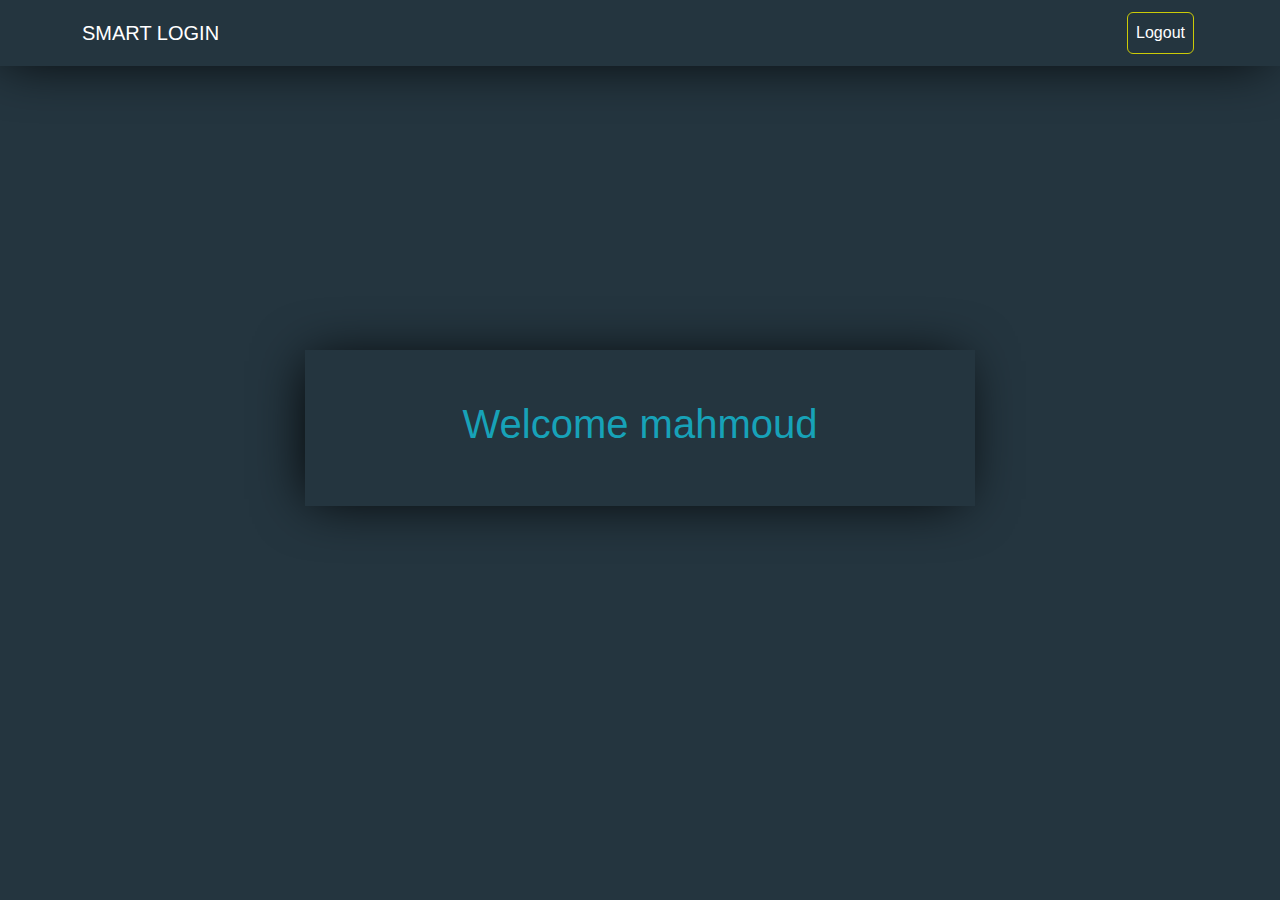
==== home.html @ b6b161cd "Ui project" ====
<!DOCTYPE html>
<html lang="en">
<head>
    <meta charset="UTF-8">
    <meta name="viewport" content="width=device-width, initial-scale=1.0">
    <title>Home</title>
    <link rel="stylesheet" href="css/all.min.css">
    <link rel="stylesheet" href="css/media.css">
    <link rel="stylesheet" href="css/bootstrap.min.css">
    <link rel="stylesheet" href="css/index.css">

</head>
<body>    

    <header >
        <nav class="navbar navbar-expand-lg ">
            <div class="container-fluid container">
                <a class="navbar-brand" href="#">SMART LOGIN</a>
                <button class="navbar-toggler bg-white" type="button" data-bs-toggle="collapse" data-bs-target="#navbarSupportedContent" aria-controls="navbarSupportedContent" aria-expanded="false" aria-label="Toggle navigation">
                <span class="navbar-toggler-icon "></span>
                </button>

                <div class="collapse navbar-collapse" id="navbarSupportedContent">
                    <ul class="navbar-nav ms-auto mb-2 mb-lg-0">
                        <li class="nav-item mt-4 m-lg-1">
                        <a class="nav-link active btn btn-outline-warning  text-white" aria-current="page" href="#">Logout</a>
                        </li>
                    </ul>
                </div>
            </div>
        </nav>
        <div class="landing ">
            <div class="container d-flex justify-content-center">
                <div class="item text-center mt-5">
                    <h2>Welcome mahmoud</h2>
                </div>
            </div>
        </div>
    </header>



    <script src="js/bootstrap.bundle.min.js"></script>
    <script src="js/index.js"></script>
</body>
</html>
---- css/media.css ----
/* // X-Small devices (portrait phones, less than 576px) */
/* // No media query for `xs` since this is the default in Bootstrap */

/* // Small devices (landscape phones, 576px and up) */
@media (min-width: 576px) {
}

/* // Medium devices (tablets, 768px and up) */
@media (min-width: 768px) {

}

/* // Large devices (desktops, 992px and up) */
@media (min-width: 992px) {

}

/* // X-Large devices (large desktops, 1200px and up) */
@media (min-width: 1200px) {
}

/* // XX-Large devices (larger desktops, 1400px and up) */
@media (min-width: 1400px) {
}
---- css/index.css ----
:root {
    --primary-color : #17a2b8;
    --bg-color : #24353f;
}
body {
    font-family: Verdana, Geneva, Tahoma, sans-serif;
}


.login {
    height: 100vh;
    background-color: var(--bg-color);
}

.login  .item {
    padding: 50px;
    box-shadow: -5px 2px 54px -9px rgba(0, 0, 0, 1);
    width: 100%;
}
@media (min-width: 768px) {
    .login  .item{
        width: 60%;
    }
}
.login  .item h1 {
    color: var(--primary-color);
}
.login  .item button {
    border-color: var(--primary-color);
    color: var(--primary-color);
}
.login  .item button:hover {
    background-color: var(--primary-color);
    color: white;
}
.login  .item input:focus{
    box-shadow:0 0 2px 2px var(--primary-color);
    border-color: var(--primary-color);
}
.login  .item input::placeholder {
    color: #ced4da;
}
.login  .item input {
    border: 1px solid #ced4da;
}
.login  .item a {
    color: var(--primary-color);
}

header{
    background-color: var(--bg-color);
    height: 100vh;
}

.navbar {
    background-color: var(--bg-color);
    box-shadow: -5px 2px 54px -9px rgba(0, 0, 0, 1);
}
.navbar a {
    color: white;
}

.navbar .navbar-nav li a {
    background-color: transparent;
    border: 1px solid rgb(203, 203, 7);
}
.navbar .navbar-nav li a:hover {
    background-color: rgb(255, 200, 0);
}
.landing{
    height: 75%;
    display: flex;
    justify-content: center;
    align-items: center;
}
.landing .item {
    padding: 50px;
    box-shadow: -5px 2px 54px -9px rgba(0, 0, 0, 1);
    width: 100%;
}

@media (min-width: 768px) {
    .landing  .item{
        width: 60%;
    }
}
.landing .item h2 {
    font-size: 40px;
    color: var(--primary-color);
}
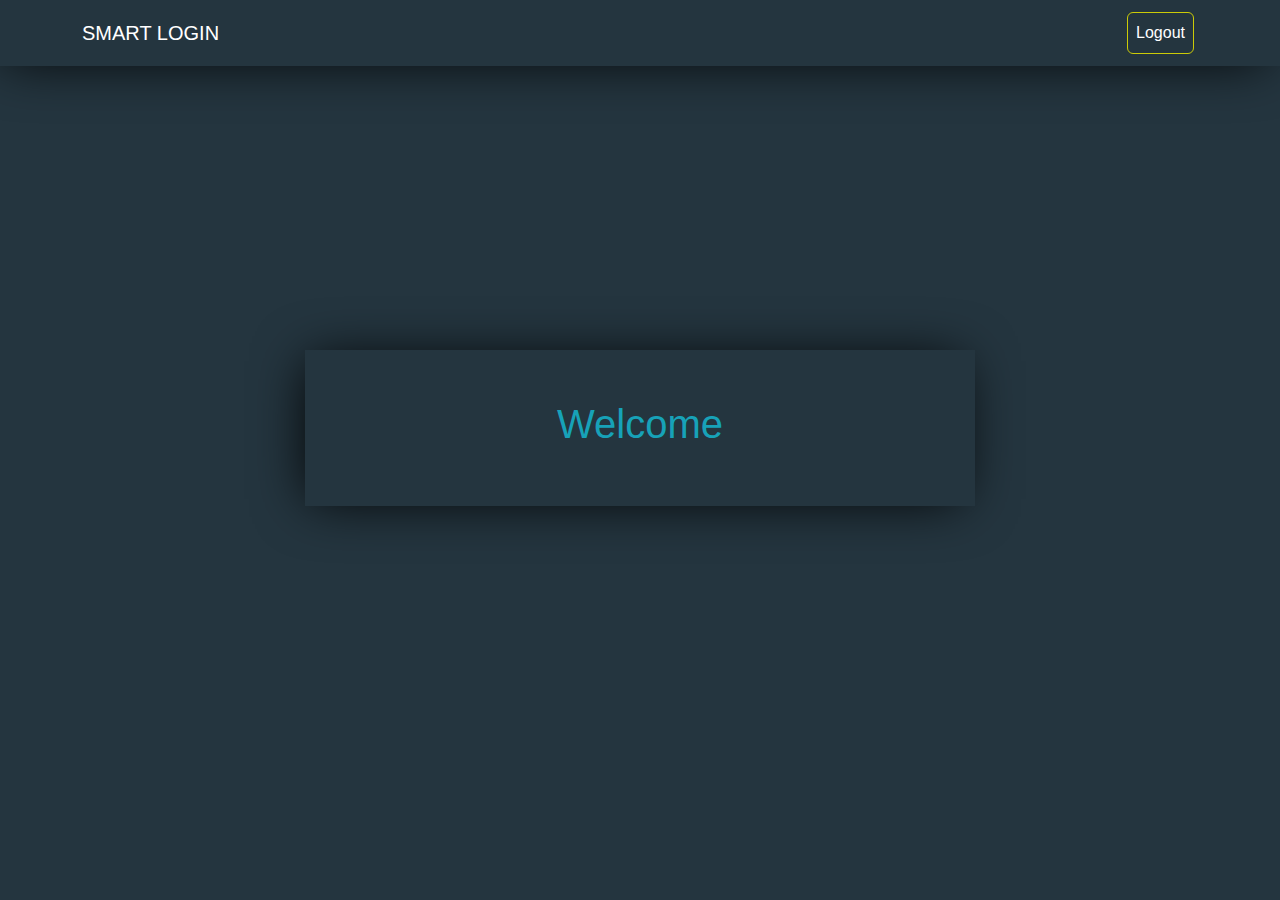
==== commit 18d40b79: "JS code" ====
--- a/home.html
+++ b/home.html
@@ -23,7 +23,7 @@
                 <div class="collapse navbar-collapse" id="navbarSupportedContent">
                     <ul class="navbar-nav ms-auto mb-2 mb-lg-0">
                         <li class="nav-item mt-4 m-lg-1">
-                        <a class="nav-link active btn btn-outline-warning  text-white" aria-current="page" href="#">Logout</a>
+                        <a class="nav-link active btn btn-outline-warning  text-white" aria-current="page" href="index.html">Logout</a>
                         </li>
                     </ul>
                 </div>
@@ -32,7 +32,7 @@
         <div class="landing ">
             <div class="container d-flex justify-content-center">
                 <div class="item text-center mt-5">
-                    <h2>Welcome mahmoud</h2>
+                    <h2>Welcome <span id="welcomName">z</span></h2>
                 </div>
             </div>
         </div>
@@ -42,5 +42,6 @@
 
     <script src="js/bootstrap.bundle.min.js"></script>
     <script src="js/index.js"></script>
+    <script src="js/home.js"></script>
 </body>
 </html>